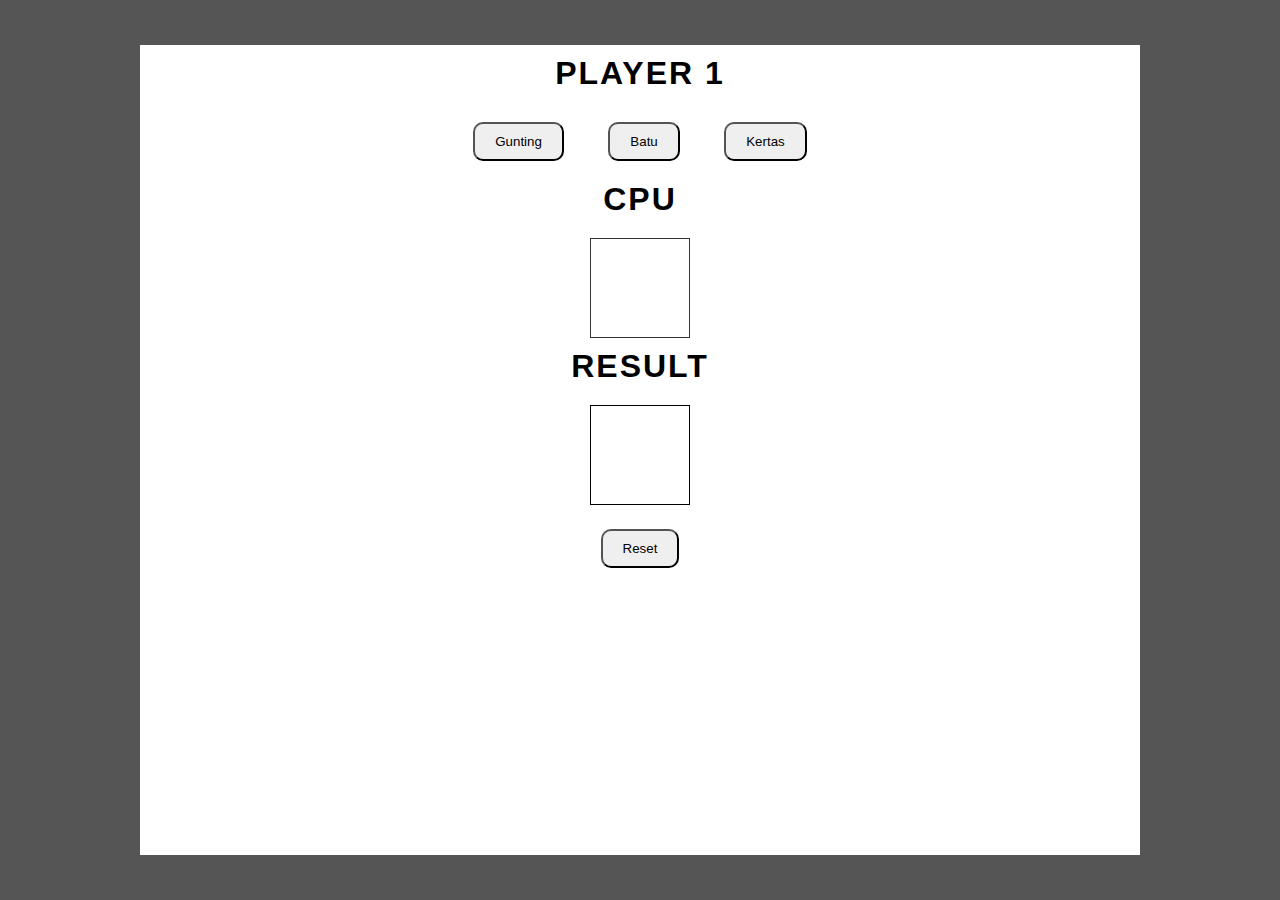
==== index.html @ 38f0d3ab "Add files via upload" ====
<!DOCTYPE html>
<html lang="en">

<head>
    <meta charset="UTF-8">
    <meta name="viewport" content="width=device-width, initial-scale=1.0">
    <meta http-equiv="X-UA-Compatible" content="ie=edge">
    <link rel="stylesheet" href="style.css">
    <title>Gunting Batu Kertas</title>
</head>

<body>
    <main>
        <div class="box player">
            <h1 class="name">Player 1</h1>
            <button class="btn btn-player gunting">Gunting</button>
            <button class="btn btn-player batu">Batu</button>
            <button class="btn btn-player kertas">Kertas</button>
        </div>

        <div class="box cpu">
            <h1 class="name">CPU</h1>
            <div class="cpu-display">
            </div>
        </div>

        <h1>Result</h1>
        <div class="result"></div>
        <button class="btn reset">Reset</button>
    </main>

    <script src="app.js"></script>
</body>

</html>
---- style.css ----
* {
    padding: 0;
    margin: 0;
    box-sizing: border-box;
}

body {
    text-align: center;
    top: 31.25rem;
    font-family: 'Open sans', sans-serif;
    background-color: #555;
}

h1 {
    text-transform: uppercase;
    margin: 0.625rem 0 1.25rem 0;
    letter-spacing: 0.125rem;
}

main {
    width: 62.5rem;
    position: absolute;
    top: 50%;
    left: 50%;
    transform: translate(-50%, -50%);
    height: 90%;
    background-color: #fff;
}

.btn {
    padding: 0.625rem 1.25rem;
    border-radius: 0.625rem;
    margin: 0.625rem 1.25rem;
    box-shadow: none;
}

.cpu-display {
    height: 6.25rem;
    width: 6.25rem;
    border: 1px solid #333;
    margin: auto;
}

.result {
    height: 100px;
    width: 100px;
    background-color: #fff;
    margin: auto;
    border: 1px solid black;
}

.cpu-display,
.result {
    text-align: center;
    line-height: 6.25rem;
}

.reset {
    margin: 1.5rem 0;
}

.kalah {
    background-color: pink;
}

.menang {
    background-color: blue;
}

.seri {
    background-color: yellow;
}
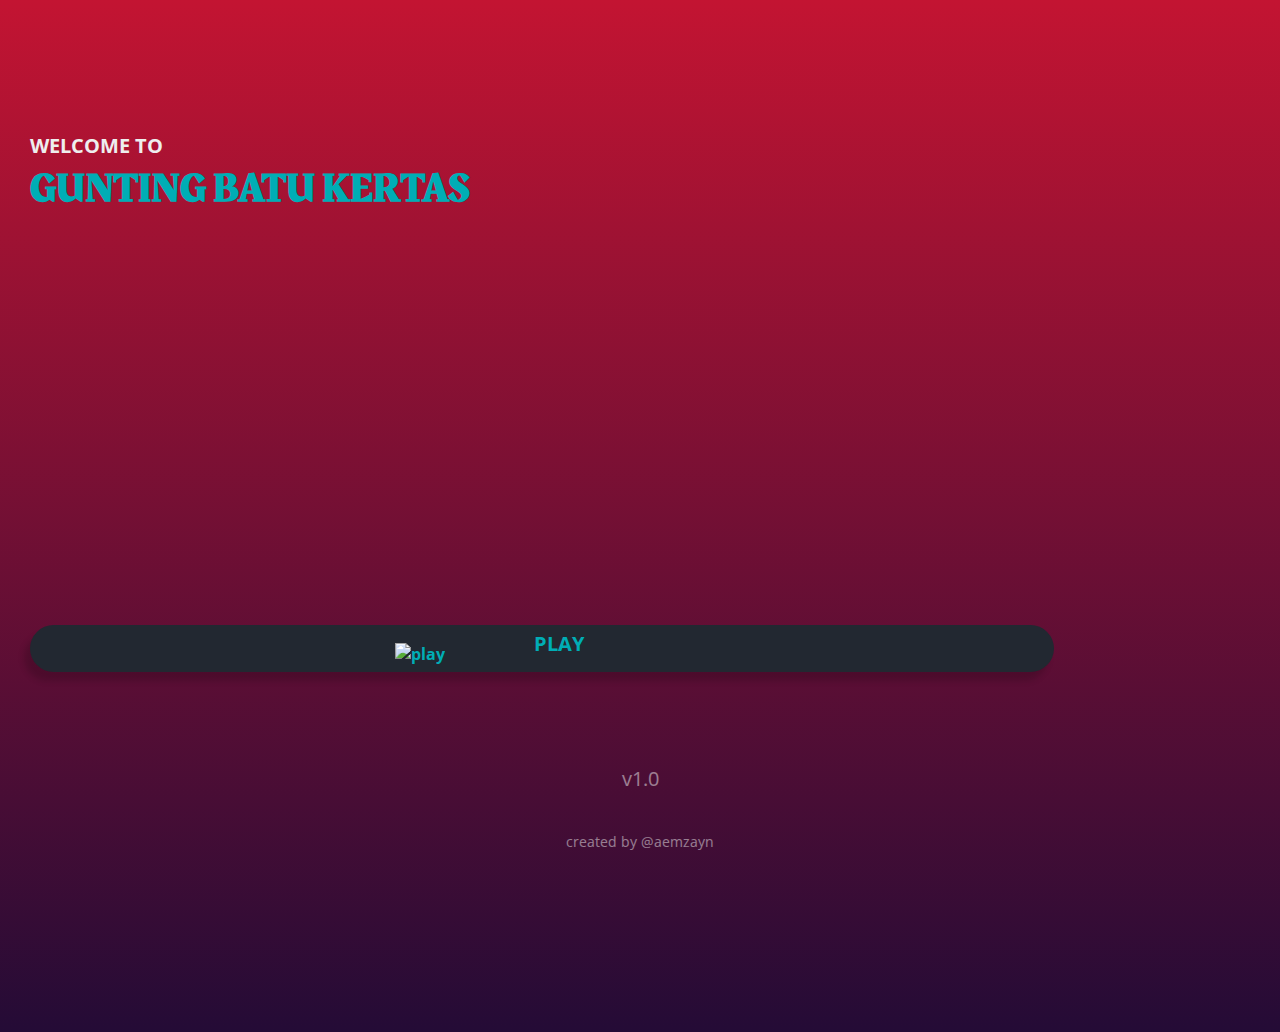
==== commit 5f31eff0: "Add welcome page and change old index to play.html" ====
--- a/index.html
+++ b/index.html
@@ -5,31 +5,31 @@
     <meta charset="UTF-8">
     <meta name="viewport" content="width=device-width, initial-scale=1.0">
     <meta http-equiv="X-UA-Compatible" content="ie=edge">
+    <link rel="stylesheet" href="home.css">
     <link rel="stylesheet" href="style.css">
-    <title>Gunting Batu Kertas</title>
+
+    <!-- Font -->
+    <link href="https://fonts.googleapis.com/css?family=Open+Sans:400,600,700|Rakkas&display=swap" rel="stylesheet">
+
+    <title>GuntingBatuKertas</title>
 </head>
 
 <body>
-    <main>
-        <div class="box player">
-            <h1 class="name">Player 1</h1>
-            <button class="btn btn-player gunting">Gunting</button>
-            <button class="btn btn-player batu">Batu</button>
-            <button class="btn btn-player kertas">Kertas</button>
+    <div class="start-main">
+        <div class="welcome">
+            <h3>Welcome to</h3>
+            <h1>gunting batu kertas</h1>
         </div>
+        <a href="play.html" class="play-btn">
+            <img src="images/play.svg" alt="play">
+            <p>PLAY</p>
+        </a>
+    </div>
+    <div class="footer">
+        <p class="version">v1.0</p>
+        <p class="author">created by @aemzayn</p>
+    </div>
 
-        <div class="box cpu">
-            <h1 class="name">CPU</h1>
-            <div class="cpu-display">
-            </div>
-        </div>
-
-        <h1>Result</h1>
-        <div class="result"></div>
-        <button class="btn reset">Reset</button>
-    </main>
-
-    <script src="app.js"></script>
 </body>
 
 </html>--- a/home.css
+++ b/home.css
@@ -0,0 +1,106 @@
+* {
+    padding: 0;
+    margin: 0;
+    box-sizing: border-box;
+}
+
+body {
+    background: transparent linear-gradient(180deg, #C31432 0%, #240B36 100%) 0% 0% no-repeat padding-box;
+    height: 100vh;
+    max-height: 100vh;
+    text-align: center;
+    overflow: hidden;
+}
+
+h1 {
+    font-family: 'Rakkas', cursive;
+    font-size: 4.25rem;
+    text-transform: uppercase;
+    color: #00ADB5;
+}
+
+h3 {
+    font-family: 'Open Sans', sans-serif;
+    font-size: 1.25rem;
+    color: #eeeeee;
+    text-transform: uppercase;
+
+}
+
+a {
+    text-decoration: none;
+    font-family: 'Open Sans', sans-serif;
+}
+
+.start-main {
+    display: flex;
+    flex-direction: column;
+    justify-content: space-between;
+    margin: 8.25rem 1.875rem 0 1.875rem;
+    width: 80%;
+    height: 60vh;
+    text-align: left;
+}
+
+.play-btn {
+    display: inline-block;
+    flex-direction: row;
+    padding: 10px;
+    background-color: #222831;
+    box-shadow: -6px 9px 6px #00000029;
+    border-radius: 97px;
+    text-align: center;
+    color: #00ADB5;
+    font-weight: 700;
+}
+
+
+.play-btn>img {
+    height: 30px;
+    width: 30px;
+    position: relative;
+    right: 95px;
+    top: 4px;
+}
+
+.play-btn>p {
+    font-size: 20px;
+    display: inline-block;
+    position: relative;
+    bottom: 5px;
+    right: 10px;
+}
+
+.footer {
+    font-family: 'Open Sans', sans-serif;
+    position: absolute;
+    bottom: 0;
+    left: 0;
+    text-align: center;
+    opacity: 0.5;
+    color: #eeeeee;
+    width: 100%;
+
+    height: 15vh;
+}
+
+.footer>.version {
+    font-size: 20px;
+}
+
+.footer>.author {
+    font-size: 14px;
+    text-align: center;
+    position: relative;
+    top: 40px;
+}
+
+
+
+
+/* Media Query is for PC */
+@media (min-width: 600px) {
+    h1 {
+        font-size: 40px;
+    }
+}--- a/style.css
+++ b/style.css
@@ -4,69 +4,25 @@
     box-sizing: border-box;
 }
 
-body {
-    text-align: center;
-    top: 31.25rem;
-    font-family: 'Open sans', sans-serif;
-    background-color: #555;
-}
+/* Mobile Version */
+@media (min-width: 320px) and (max-width: 767px) {
 
-h1 {
-    text-transform: uppercase;
-    margin: 0.625rem 0 1.25rem 0;
-    letter-spacing: 0.125rem;
-}
+    body {
+        align-items: center;
+    }
 
-main {
-    width: 62.5rem;
-    position: absolute;
-    top: 50%;
-    left: 50%;
-    transform: translate(-50%, -50%);
-    height: 90%;
-    background-color: #fff;
-}
+    main {
+        position: relative;
+        top: 50px;
+        margin: auto;
+        background-color: aquamarine;
+        width: 80%;
+        height: 80vh;
+    }
 
-.btn {
-    padding: 0.625rem 1.25rem;
-    border-radius: 0.625rem;
-    margin: 0.625rem 1.25rem;
-    box-shadow: none;
-}
+    .box-player {
+        margin: 0 auto;
+        justify-content: center;
+    }
 
-.cpu-display {
-    height: 6.25rem;
-    width: 6.25rem;
-    border: 1px solid #333;
-    margin: auto;
-}
-
-.result {
-    height: 100px;
-    width: 100px;
-    background-color: #fff;
-    margin: auto;
-    border: 1px solid black;
-}
-
-.cpu-display,
-.result {
-    text-align: center;
-    line-height: 6.25rem;
-}
-
-.reset {
-    margin: 1.5rem 0;
-}
-
-.kalah {
-    background-color: pink;
-}
-
-.menang {
-    background-color: blue;
-}
-
-.seri {
-    background-color: yellow;
 }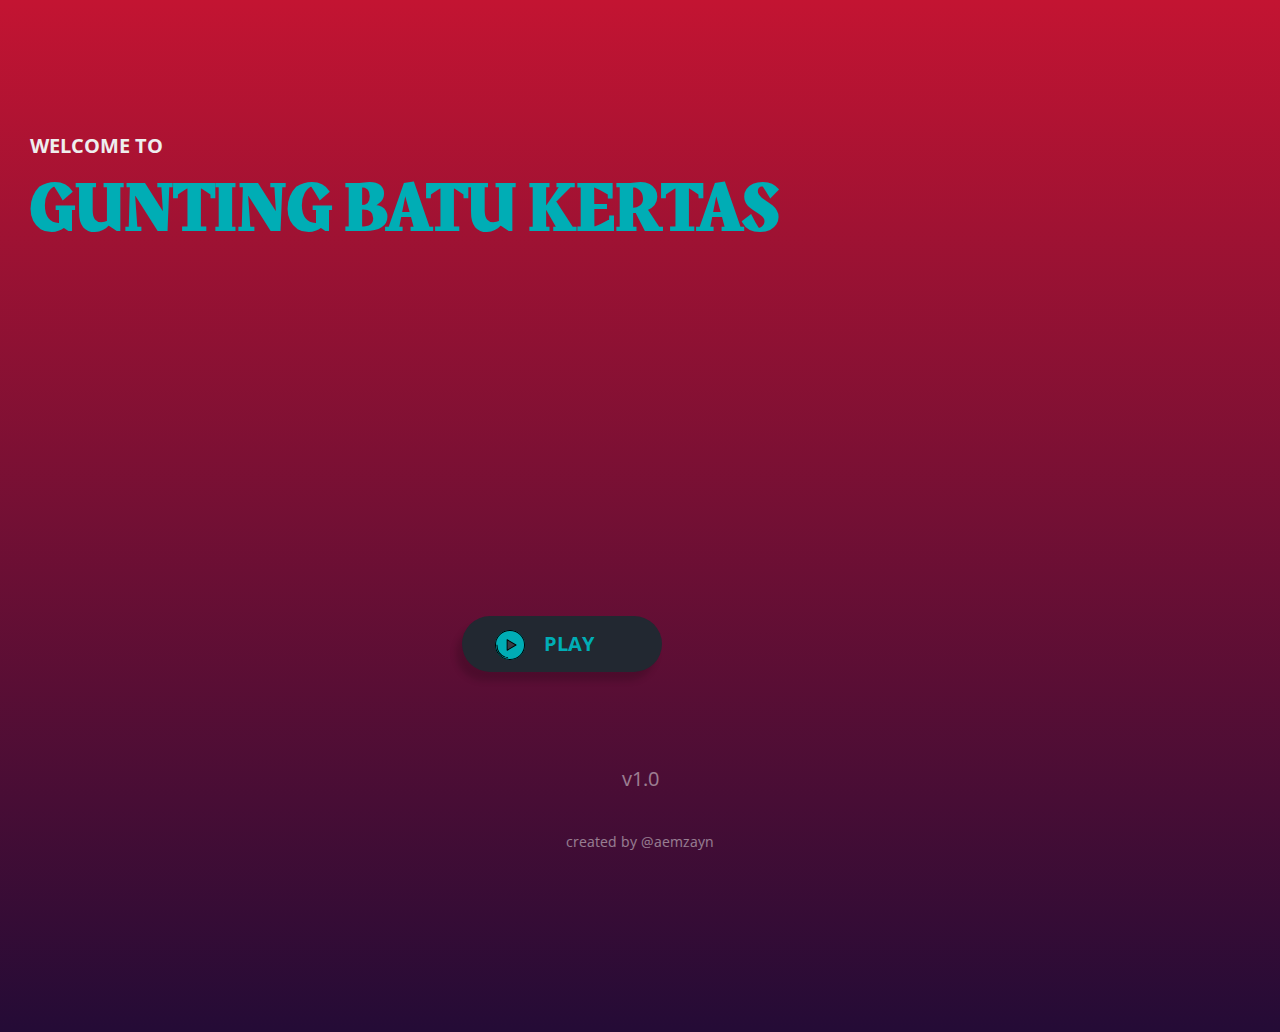
==== commit ba9c2ec1: "Update Design" ====
--- a/index.html
+++ b/index.html
@@ -20,10 +20,13 @@
             <h3>Welcome to</h3>
             <h1>gunting batu kertas</h1>
         </div>
-        <a href="play.html" class="play-btn">
-            <img src="images/play.svg" alt="play">
-            <p>PLAY</p>
-        </a>
+        <div class="btn-wrapper">
+            <a href="play.html" class="play-btn">
+                <img src="images/play.svg" alt="play">
+                <p>PLAY</p>
+            </a>
+        </div>
+
     </div>
     <div class="footer">
         <p class="version">v1.0</p>
--- a/home.css
+++ b/home.css
@@ -14,7 +14,7 @@
 
 h1 {
     font-family: 'Rakkas', cursive;
-    font-size: 4.25rem;
+
     text-transform: uppercase;
     color: #00ADB5;
 }
@@ -38,20 +38,36 @@
     justify-content: space-between;
     margin: 8.25rem 1.875rem 0 1.875rem;
     width: 80%;
+
     height: 60vh;
+
+}
+
+.welcome {
     text-align: left;
 }
 
+.welcome h1 {
+    font-size: 4.25rem;
+}
+
+.btn-wrapper {
+    cursor: pointer;
+    position: relative;
+    left: 20px;
+}
+
 .play-btn {
+    width: 200px;
+    text-align: center;
     display: inline-block;
-    flex-direction: row;
     padding: 10px;
     background-color: #222831;
     box-shadow: -6px 9px 6px #00000029;
-    border-radius: 97px;
-    text-align: center;
+    border-radius: 50px;
     color: #00ADB5;
     font-weight: 700;
+
 }
 
 
@@ -59,7 +75,7 @@
     height: 30px;
     width: 30px;
     position: relative;
-    right: 95px;
+    right: 25px;
     top: 4px;
 }
 
@@ -80,7 +96,6 @@
     opacity: 0.5;
     color: #eeeeee;
     width: 100%;
-
     height: 15vh;
 }
 
@@ -101,6 +116,8 @@
 /* Media Query is for PC */
 @media (min-width: 600px) {
     h1 {
-        font-size: 40px;
+        font-size: 100px;
     }
+
+    .play-btn {}
 }--- a/style.css
+++ b/style.css
@@ -4,25 +4,96 @@
     box-sizing: border-box;
 }
 
-/* Mobile Version */
-@media (min-width: 320px) and (max-width: 767px) {
+body {
+    background: transparent linear-gradient(180deg, #C31432 0%, #240B36 100%) 0% 0% no-repeat padding-box;
+    height: 100vh;
+    max-height: 100vh;
+    text-align: center;
+    overflow: hidden;
+}
 
-    body {
-        align-items: center;
-    }
+main {
+    width: 65%;
+    margin: 40px auto;
+    height: 90vh;
 
-    main {
-        position: relative;
-        top: 50px;
-        margin: auto;
-        background-color: aquamarine;
-        width: 80%;
-        height: 80vh;
-    }
+}
 
-    .box-player {
-        margin: 0 auto;
-        justify-content: center;
-    }
+h1 {
+    font-family: 'Rakkas', cursive;
+    text-transform: uppercase;
+    color: #00ADB5;
+}
 
+h3 {
+    font-family: 'Open Sans', sans-serif;
+    font-size: 1.25rem;
+    color: #eeeeee;
+    text-transform: uppercase;
+
+}
+
+a {
+    text-decoration: none;
+    font-family: 'Open Sans', sans-serif;
+}
+
+.box {}
+
+.bottom {
+    width: 100%;
+    height: 100vh;
+    background-image: url(images/bg.svg);
+    background-repeat: no-repeat;
+    background-position-y: 40%;
+}
+
+.nametag {
+    display: inline-block;
+    width: 100%;
+    text-align: right;
+    font-size: 30px;
+    font-family: 'Rakkas', cursive;
+    color: #eeeeee;
+}
+
+.nametag h1 {
+    font-size: 30px;
+    float: left;
+    margin-bottom: 20px;
+}
+
+.score {
+    display: inline-block;
+    position: relative;
+}
+
+.btn {
+    display: inline-block;
+    padding: 15px;
+    border-radius: 100%;
+    border: none;
+    margin: 10px 15px;
+    outline: none;
+}
+
+.btn-action {
+    width: 100%;
+    margin-top: 20px;
+}
+
+.btn img {
+    width: 30px;
+    height: 30px;
+}
+
+.display {
+    border-radius: 18px;
+    border: 5px solid #eeeeee;
+    width: 100%;
+    height: 134px;
+    text-align: center;
+    align-content: center;
+    vertical-align: middle;
+    background-color: #741841;
 }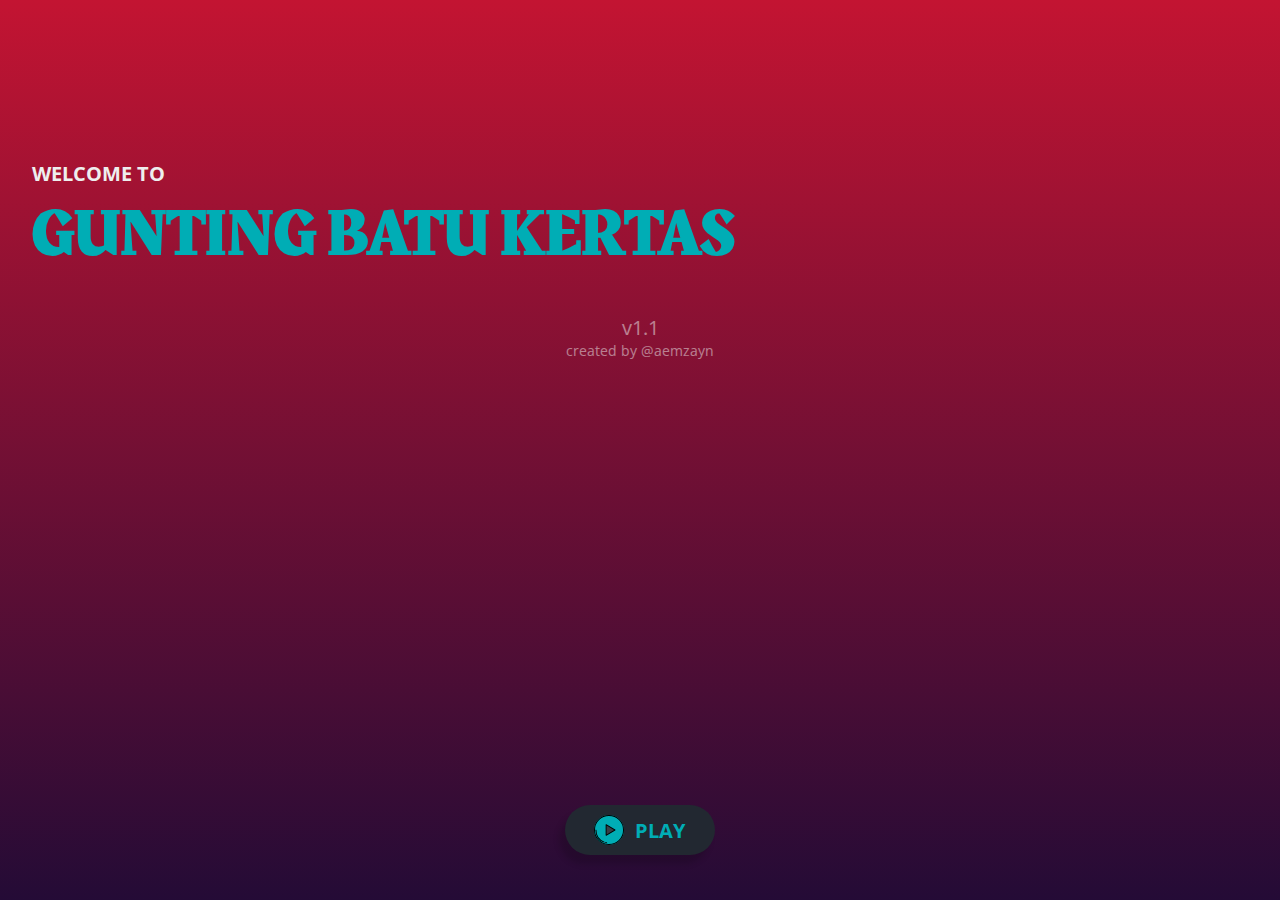
==== commit 6eff9e5b: "Debug css" ====
--- a/index.html
+++ b/index.html
@@ -5,7 +5,6 @@
     <meta charset="UTF-8">
     <meta name="viewport" content="width=device-width, initial-scale=1.0">
     <meta http-equiv="X-UA-Compatible" content="ie=edge">
-    <link rel="stylesheet" href="home.css">
     <link rel="stylesheet" href="style.css">
 
     <!-- Font -->
@@ -15,24 +14,31 @@
 </head>
 
 <body>
-    <div class="start-main">
-        <div class="welcome">
-            <h3>Welcome to</h3>
-            <h1>gunting batu kertas</h1>
+    <div class="container">
+
+        <!-- Title -->
+        <div class="container-title">
+            <div class="title">
+                <h3>Welcome to</h3>
+                <h1>gunting batu kertas</h1>
+            </div>
         </div>
+
+        <!-- Play Button -->
         <div class="btn-wrapper">
             <a href="play.html" class="play-btn">
-                <img src="images/play.svg" alt="play">
-                <p>PLAY</p>
+                <img class="play-logo" src="images/play.svg" alt="play">
+                <p class="play-text">PLAY</p>
             </a>
         </div>
 
+        <!-- Footer -->
+        <div class="footer">
+            <p class="version">v1.1</p>
+            <p class="author">created by @aemzayn</p>
+        </div>
+
     </div>
-    <div class="footer">
-        <p class="version">v1.0</p>
-        <p class="author">created by @aemzayn</p>
-    </div>
-
 </body>
 
 </html>--- a/style.css
+++ b/style.css
@@ -7,22 +7,20 @@
 body {
     background: transparent linear-gradient(180deg, #C31432 0%, #240B36 100%) 0% 0% no-repeat padding-box;
     height: 100vh;
-    max-height: 100vh;
     text-align: center;
     overflow: hidden;
 }
 
-main {
-    width: 65%;
-    margin: 40px auto;
-    height: 90vh;
-
-}
 
 h1 {
     font-family: 'Rakkas', cursive;
     text-transform: uppercase;
     color: #00ADB5;
+    font-size: 4rem;
+}
+
+h2 {
+    font-size: 30px;
 }
 
 h3 {
@@ -30,7 +28,6 @@
     font-size: 1.25rem;
     color: #eeeeee;
     text-transform: uppercase;
-
 }
 
 a {
@@ -38,48 +35,174 @@
     font-family: 'Open Sans', sans-serif;
 }
 
-.box {}
-
-.bottom {
-    width: 100%;
+p {
+    font-size: 20px;
+    font-family: 'Open Sans', sans-serif;
+    color: #eeeeee;
+}
+
+/* General classes */
+
+.btn {
+    display: inline-block;
+    border-radius: 10px;
+    border: none;
+    margin: 0 0.625em;
+    outline: none;
+}
+
+/* Style index.html */
+
+.container {
     height: 100vh;
+    width: 100%;
+    padding: 10rem 2rem 2rem;
+    display: flex;
+    flex-direction: column;
+}
+
+/* Title */
+
+.container-title {
+    /* padding: 8.25rem 0 1.875rem; */
+}
+
+.title {
+    text-align: left;
+}
+
+/* Button */
+
+.btn-wrapper {
+    align-self: center;
+    margin: 7em 0 0;
+}
+
+.play-btn {
+    /* Button size */
+    width: 150px;
+    padding: 10px;
+    border-radius: 50px;
+
+    /* Display */
+    display: flex;
+    justify-content: center;
+
+    /* Button property */
+    cursor: pointer;
+    background-color: #222831;
+    box-shadow: -6px 9px 6px #00000029;
+}
+
+.play-btn>* {
+    margin: 0 .3em;
+    align-self: center;
+}
+
+.play-logo {
+    height: 30px;
+    width: 30px;
+}
+
+.play-text {
+    color: #00ADB5;
+    font-weight: 700;
+}
+
+/* Footer */
+
+.footer {
+    text-align: center;
+    opacity: .5;
+    width: 100%;
+    align-items: flex-end;
+    align-self: flex-end;
+    margin-top: 2em;
+}
+
+.author {
+    font-size: 14px;
+}
+
+/* Style play.css */
+
+.base {
+    width: 100%;
     background-image: url(images/bg.svg);
     background-repeat: no-repeat;
     background-position-y: 40%;
-}
-
-.nametag {
-    display: inline-block;
-    width: 100%;
-    text-align: right;
-    font-size: 30px;
+    position: absolute;
+    top: 50%;
+    transform: translateY(-50%);
+}
+
+.match-container {
+    padding: 0 4em;
+}
+
+.box {
+    color: #eeeeee;
+}
+
+
+/* Name and Score */
+
+.name-score {
+    display: flex;
+    width: 100%;
+    justify-content: space-between;
+    margin-bottom: 20px;
+}
+
+.name-score>* {
+    font-size: 1.875em;
     font-family: 'Rakkas', cursive;
-    color: #eeeeee;
-}
-
-.nametag h1 {
-    font-size: 30px;
+}
+
+.name {
     float: left;
-    margin-bottom: 20px;
-}
-
-.score {
-    display: inline-block;
+}
+
+/* For Both Player and CPU */
+
+.display {
+    border-radius: 18px;
+    border: 5px solid #eeeeee;
+    width: 100%;
+    height: 134px;
+    text-align: center;
+    background-color: #741841;
     position: relative;
 }
 
-.btn {
-    display: inline-block;
-    padding: 15px;
-    border-radius: 100%;
-    border: none;
-    margin: 10px 15px;
-    outline: none;
-}
+/* CPU */
+
+.cpu-display,
+.p-display {
+    position: absolute;
+    font-size: 25px;
+    font-family: 'Open Sans', sans-serif;
+    font-weight: bold;
+    text-transform: uppercase;
+
+    /* Positioning text inside the box */
+    top: 50%;
+    width: 100%;
+    transform: translateY(-50%);
+}
+
+.vs {
+    font-size: 6.250em;
+    color: #00ADB5;
+}
+
+/* PLAYER's */
 
 .btn-action {
     width: 100%;
-    margin-top: 20px;
+    margin: 1.250em 0;
+    display: flex;
+    justify-content: space-between;
 }
 
 .btn img {
@@ -87,13 +210,93 @@
     height: 30px;
 }
 
-.display {
-    border-radius: 18px;
-    border: 5px solid #eeeeee;
-    width: 100%;
-    height: 134px;
-    text-align: center;
-    align-content: center;
-    vertical-align: middle;
-    background-color: #741841;
+.btn-player {
+    padding: 0.5rem;
+}
+
+
+.kertas img {
+    transform: rotate(45deg);
+}
+
+.gunting img {
+    transform: rotate(45deg);
+}
+
+
+
+@media (max-width: 375px) {
+
+    /* Index.html */
+    .container {
+        padding: 3em 2em 2em;
+    }
+
+
+    /* Play.html */
+
+    .match-container {
+        padding: 0 3em;
+    }
+
+    .display {
+        height: 80px;
+        border: 3px solid #eee;
+    }
+
+    .vs {
+        font-size: 4em;
+    }
+
+    .name-score {
+        margin-bottom: 10px;
+    }
+
+    .name-score>* {
+        font-size: 1.25em;
+    }
+}
+
+
+/* Media Query is for PC */
+@media (min-width: 600px) {
+    .welcome {
+        text-align: center;
+        position: absolute;
+        left: 50%;
+        transform: translateX(-50%);
+    }
+
+    .welcome h1 {
+        font-size: 5rem;
+    }
+
+    .start-main {
+        margin: 0 auto;
+        position: absolute;
+        top: 10%;
+        left: 50%;
+        transform: translateX(-50%);
+    }
+
+    .btn-wrapper {
+        position: absolute;
+        bottom: 5%;
+    }
+
+}
+
+
+/* Win Lose Condition */
+
+.menang {
+    border-color: #00FF55;
+}
+
+.kalah {
+    border-color: #FF0000;
+}
+
+.seri {
+    border-color: black;
 }